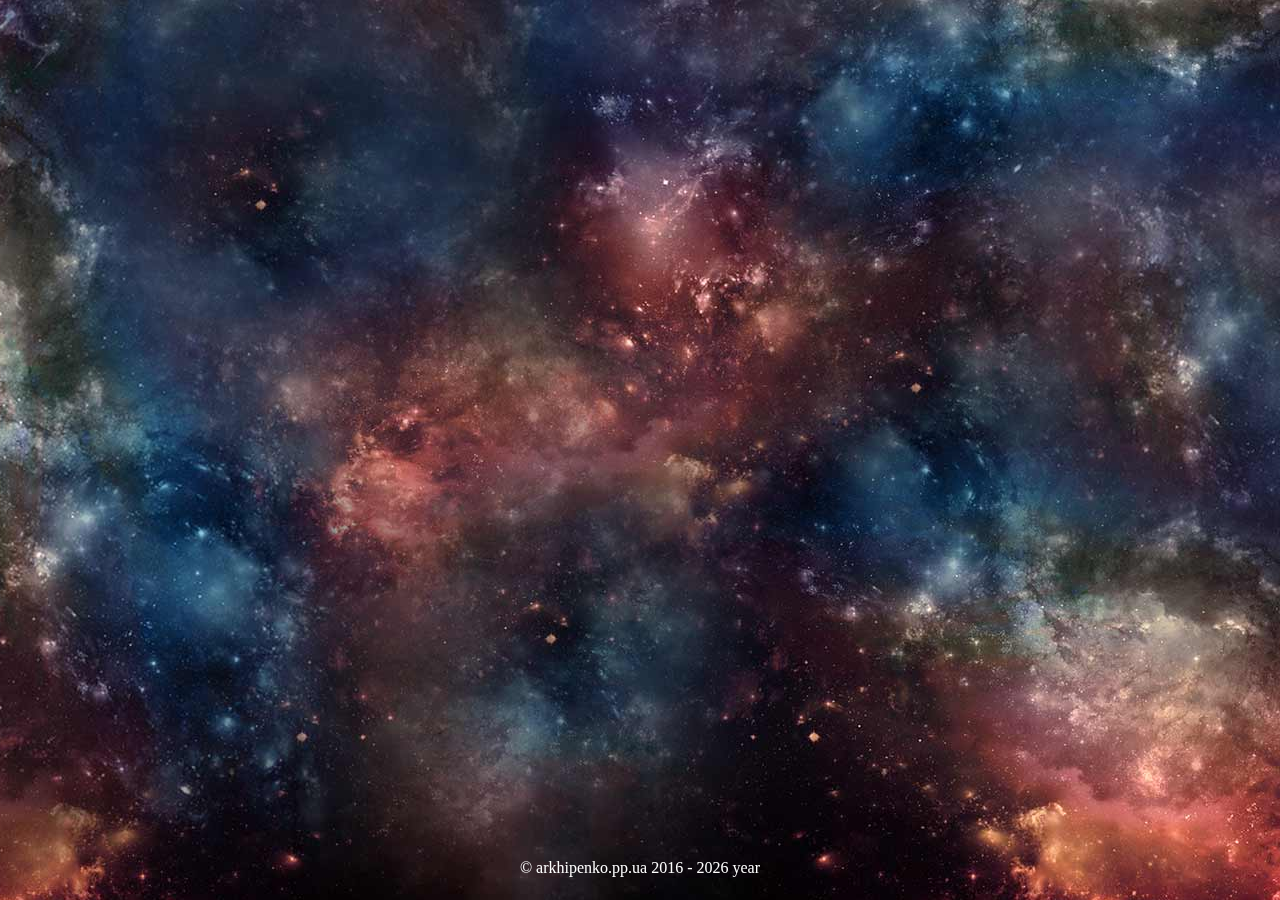
==== index.html @ df6c785e "remove zooming, add normal resizing on mobile device for common resolutions" ====
<!DOCTYPE html>
<html>
<head>
    <title>arkhipenko.pp.ua</title>
    <link rel="stylesheet" type="text/css" href="content/styles/main.css">
    <link rel="icon" type="image/vnd.microsoft.icon" href="content/favicon.ico" />
    <meta name="viewport" content="width=device-width, initial-scale=1.0, minimum-scale=1.0, maximum-scale=1.0, user-scalable=no">
    <script type="text/javascript">
        function ready() {
            var siteCreateYear = 2016;
            var currentYear = new Date().getFullYear();
            if(currentYear > siteCreateYear)
            {
                document.getElementById("addYear").innerHTML = " - " + currentYear;
            }
        }
        document.addEventListener("DOMContentLoaded", ready);
    </script>
</head>
<body>
    <div class="space-wrapper">
        <div class="space"></div>
    </div>
    <div id="wrapper">
        <div id="main">
            <!-- Header -->
                <header id="header">
                    <h1>Dmytro Arkhipenko</h1>
                    <p>.NET Software Engineer</p>
                    <nav>
                        <ul>
                            <li><a target="_blank" href="https://www.linkedin.com/in/dmytro-arkhipenko-825253a1" class="fa fa-linkedin"><span>Linkedin</span></a></li>
                            <li><a href="mailto:arkhipenko.dmitrij@gmail.com" class="fa fa-envelope-o"><span>Email</span></a></li>
                        </ul>
                    </nav>
                </header>
            <!-- Footer -->
                <footer id="footer">
                    <span class="copyright">&copy; arkhipenko.pp.ua 2016<span id ="addYear"></span> year</span>
                </footer>
        </div>
    </div>
</body>
</html>
---- content/styles/main.css ----
﻿
@import url("http://fonts.googleapis.com/css?family=Source+Sans+Pro:300,900");
@import url("../styles/font-awesome.min.css");

* {
    border:0; 
    font-size:100%; 
    vertical-align:baseline; 
    background:transparent;
	margin: 0px;
	padding: 0px;

	-webkit-transition: all 0.5s;
    -moz-transition: all 0.5s;
    -o-transition: all 0.5s;
    transition: all 0.5s;

    -moz-box-sizing: border-box;
    -webkit-box-sizing: border-box;
    box-sizing: border-box;
}

@font-face {
  font-family: finger;
  src: url(../fonts/finger.ttf);
}

a {
    text-decoration: none;
    color: white;
}

/* Space */
@-webkit-keyframes rotateSpace { 0% {-webkit-transform: rotate(0deg) } 100% {-webkit-transform: rotate(360deg)}}
@-o-keyframes rotateSpace { 0% {-o-transform: rotate(0deg) } 100% {-o-transform: rotate(360deg)}}
@-moz-keyframes rotateSpace {0% {-moz-transform: rotate(0deg) } 100% {-moz-transform: rotate(360deg)}}
@keyframes rotateSpace {
    0% {transform: rotate(0deg) }
    100% {transform: rotate(360deg)}
}

.space-wrapper .space{ width: 1200px; height: 1200px; top: -50%; left: -50%; }

.space-wrapper {
    position: fixed;
    width: 100%; height: 100%;
    overflow: hidden;
    z-index: -100;
}
.space-wrapper .space{
    -webkit-animation-name: rotateSpace; -webkit-animation-duration: 300s; -webkit-animation-timing-function: linear; -webkit-animation-iteration-count: infinite;
    -o-animation-name: rotateSpace; -o-animation-duration: 300s; -o-animation-timing-function: linear; -o-animation-iteration-count: infinite;
    -moz-animation-name: rotateSpace; -moz-animation-duration: 300s; -moz-animation-timing-function: linear; -moz-animation-iteration-count: infinite;
    animation-name: rotateSpace; animation-duration: 300s; animation-timing-function: linear; animation-iteration-count: infinite;

    background: url(../images/space.jpg) top left;

    width: 200%; height: 300%;
    position: absolute;
    top: -50%; left: -50%;
    opacity: 1;
}

#wrapper {
    color: white;
}

/* Main */
    #main {
        height: 100%;
        left: 0;
        position: fixed;
        text-align: center;
        top: 0;
        width: 100%;
    }

        #main:before {
            content: '';
            display: inline-block;
            height: 100%;
            margin-right: 0;
            vertical-align: middle;
            width: 1px;
        }

/* Header */
    @-moz-keyframes header { 0% { -moz-transform: translate3d(0,1em,0); -webkit-transform: translate3d(0,1em,0); -o-transform: translate3d(0,1em,0); -ms-transform: translate3d(0,1em,0); transform: translate3d(0,1em,0); opacity: 0; } 100% { -moz-transform: translate3d(0,0,0); -webkit-transform: translate3d(0,0,0); -o-transform: translate3d(0,0,0); -ms-transform: translate3d(0,0,0); transform: translate3d(0,0,0); opacity: 1; } }
    @-webkit-keyframes header { 0% { -moz-transform: translate3d(0,1em,0); -webkit-transform: translate3d(0,1em,0); -o-transform: translate3d(0,1em,0); -ms-transform: translate3d(0,1em,0); transform: translate3d(0,1em,0); opacity: 0; } 100% { -moz-transform: translate3d(0,0,0); -webkit-transform: translate3d(0,0,0); -o-transform: translate3d(0,0,0); -ms-transform: translate3d(0,0,0); transform: translate3d(0,0,0); opacity: 1; } }
    @-o-keyframes header { 0% { -moz-transform: translate3d(0,1em,0); -webkit-transform: translate3d(0,1em,0); -o-transform: translate3d(0,1em,0); -ms-transform: translate3d(0,1em,0); transform: translate3d(0,1em,0); opacity: 0; } 100% { -moz-transform: translate3d(0,0,0); -webkit-transform: translate3d(0,0,0); -o-transform: translate3d(0,0,0); -ms-transform: translate3d(0,0,0); transform: translate3d(0,0,0); opacity: 1; } }
    @-ms-keyframes header { 0% { -moz-transform: translate3d(0,1em,0); -webkit-transform: translate3d(0,1em,0); -o-transform: translate3d(0,1em,0); -ms-transform: translate3d(0,1em,0); transform: translate3d(0,1em,0); opacity: 0; } 100% { -moz-transform: translate3d(0,0,0); -webkit-transform: translate3d(0,0,0); -o-transform: translate3d(0,0,0); -ms-transform: translate3d(0,0,0); transform: translate3d(0,0,0); opacity: 1; } }
    @keyframes header { 0% { -moz-transform: translate3d(0,1em,0); -webkit-transform: translate3d(0,1em,0); -o-transform: translate3d(0,1em,0); -ms-transform: translate3d(0,1em,0); transform: translate3d(0,1em,0); opacity: 0; } 100% { -moz-transform: translate3d(0,0,0); -webkit-transform: translate3d(0,0,0); -o-transform: translate3d(0,0,0); -ms-transform: translate3d(0,0,0); transform: translate3d(0,0,0); opacity: 1; } }
    @-moz-keyframes nav-icons { 0% { -moz-transform: translate3d(0,1em,0); -webkit-transform: translate3d(0,1em,0); -o-transform: translate3d(0,1em,0); -ms-transform: translate3d(0,1em,0); transform: translate3d(0,1em,0); opacity: 0; } 100% { -moz-transform: translate3d(0,0,0); -webkit-transform: translate3d(0,0,0); -o-transform: translate3d(0,0,0); -ms-transform: translate3d(0,0,0); transform: translate3d(0,0,0); opacity: 1; } }
    @-webkit-keyframes nav-icons { 0% { -moz-transform: translate3d(0,1em,0); -webkit-transform: translate3d(0,1em,0); -o-transform: translate3d(0,1em,0); -ms-transform: translate3d(0,1em,0); transform: translate3d(0,1em,0); opacity: 0; } 100% { -moz-transform: translate3d(0,0,0); -webkit-transform: translate3d(0,0,0); -o-transform: translate3d(0,0,0); -ms-transform: translate3d(0,0,0); transform: translate3d(0,0,0); opacity: 1; } }
    @-o-keyframes nav-icons { 0% { -moz-transform: translate3d(0,1em,0); -webkit-transform: translate3d(0,1em,0); -o-transform: translate3d(0,1em,0); -ms-transform: translate3d(0,1em,0); transform: translate3d(0,1em,0); opacity: 0; } 100% { -moz-transform: translate3d(0,0,0); -webkit-transform: translate3d(0,0,0); -o-transform: translate3d(0,0,0); -ms-transform: translate3d(0,0,0); transform: translate3d(0,0,0); opacity: 1; } }
    @-ms-keyframes nav-icons { 0% { -moz-transform: translate3d(0,1em,0); -webkit-transform: translate3d(0,1em,0); -o-transform: translate3d(0,1em,0); -ms-transform: translate3d(0,1em,0); transform: translate3d(0,1em,0); opacity: 0; } 100% { -moz-transform: translate3d(0,0,0); -webkit-transform: translate3d(0,0,0); -o-transform: translate3d(0,0,0); -ms-transform: translate3d(0,0,0); transform: translate3d(0,0,0); opacity: 1; } }
    @keyframes nav-icons { 0% { -moz-transform: translate3d(0,1em,0); -webkit-transform: translate3d(0,1em,0); -o-transform: translate3d(0,1em,0); -ms-transform: translate3d(0,1em,0); transform: translate3d(0,1em,0); opacity: 0; } 100% { -moz-transform: translate3d(0,0,0); -webkit-transform: translate3d(0,0,0); -o-transform: translate3d(0,0,0); -ms-transform: translate3d(0,0,0); transform: translate3d(0,0,0); opacity: 1; } }

    #header {
        -moz-animation: header 1s 2.25s forwards;
        -webkit-animation: header 1s 2.25s forwards;
        -o-animation: header 1s 2.25s forwards;
        -ms-animation: header 1s 2.25s forwards;
        animation: header 1s 2.25s forwards;
        -moz-backface-visibility: hidden;
        -webkit-backface-visibility: hidden;
        -o-backface-visibility: hidden;
        -ms-backface-visibility: hidden;
        backface-visibility: hidden;
        -moz-transform: translate3d(0,0,0);
        -webkit-transform: translate3d(0,0,0);
        -o-transform: translate3d(0,0,0);
        -ms-transform: translate3d(0,0,0);
        transform: translate3d(0,0,0);
        cursor: default;
        display: inline-block;
        opacity: 0;
        position: relative;
        text-align: center;
        top: -1em;
        vertical-align: middle;
        width: 90%;
    }

        #header h1 {
            font-size: 4em;
            font-weight: 900;
            /*letter-spacing: -0.035em;*/
            line-height: 1em;
        }

        #header p {
            font-size: 1.25em;
            margin: 0.75em 0 0.25em 0;
            opacity: 0.75;
        }

        #header nav {
            margin: 1.5em 0 0 0;
        }

            #header nav li {
                -moz-animation: nav-icons 0.5s ease-in-out forwards;
                -webkit-animation: nav-icons 0.5s ease-in-out forwards;
                -o-animation: nav-icons 0.5s ease-in-out forwards;
                -ms-animation: nav-icons 0.5s ease-in-out forwards;
                animation: nav-icons 0.5s ease-in-out forwards;
                -moz-backface-visibility: hidden;
                -webkit-backface-visibility: hidden;
                -o-backface-visibility: hidden;
                -ms-backface-visibility: hidden;
                backface-visibility: hidden;
                -moz-transform: translate3d(0,0,0);
                -webkit-transform: translate3d(0,0,0);
                -o-transform: translate3d(0,0,0);
                -ms-transform: translate3d(0,0,0);
                transform: translate3d(0,0,0);
                display: inline-block;
                height: 5.35em;
                line-height: 5.885em;
                opacity: 0;
                position: relative;
                top: 0;
                width: 5.35em;
            }

                #header nav li:nth-child(1) {
                    -moz-animation-delay: 2.5s;
                    -webkit-animation-delay: 2.5s;
                    -o-animation-delay: 2.5s;
                    -ms-animation-delay: 2.5s;
                    animation-delay: 2.5s;
                }

                #header nav li:nth-child(2) {
                    -moz-animation-delay: 2.75s;
                    -webkit-animation-delay: 2.75s;
                    -o-animation-delay: 2.75s;
                    -ms-animation-delay: 2.75s;
                    animation-delay: 2.75s;
                }

                #header nav li:nth-child(3) {
                    -moz-animation-delay: 3s;
                    -webkit-animation-delay: 3s;
                    -o-animation-delay: 3s;
                    -ms-animation-delay: 3s;
                    animation-delay: 3s;
                }

                #header nav li:nth-child(4) {
                    -moz-animation-delay: 3.25s;
                    -webkit-animation-delay: 3.25s;
                    -o-animation-delay: 3.25s;
                    -ms-animation-delay: 3.25s;
                    animation-delay: 3.25s;
                }

                #header nav li:nth-child(5) {
                    -moz-animation-delay: 3.5s;
                    -webkit-animation-delay: 3.5s;
                    -o-animation-delay: 3.5s;
                    -ms-animation-delay: 3.5s;
                    animation-delay: 3.5s;
                }

                #header nav li:nth-child(6) {
                    -moz-animation-delay: 3.75s;
                    -webkit-animation-delay: 3.75s;
                    -o-animation-delay: 3.75s;
                    -ms-animation-delay: 3.75s;
                    animation-delay: 3.75s;
                }

                #header nav li:nth-child(7) {
                    -moz-animation-delay: 4s;
                    -webkit-animation-delay: 4s;
                    -o-animation-delay: 4s;
                    -ms-animation-delay: 4s;
                    animation-delay: 4s;
                }

                #header nav li:nth-child(8) {
                    -moz-animation-delay: 4.25s;
                    -webkit-animation-delay: 4.25s;
                    -o-animation-delay: 4.25s;
                    -ms-animation-delay: 4.25s;
                    animation-delay: 4.25s;
                }

                #header nav li:nth-child(9) {
                    -moz-animation-delay: 4.5s;
                    -webkit-animation-delay: 4.5s;
                    -o-animation-delay: 4.5s;
                    -ms-animation-delay: 4.5s;
                    animation-delay: 4.5s;
                }

                #header nav li:nth-child(10) {
                    -moz-animation-delay: 4.75s;
                    -webkit-animation-delay: 4.75s;
                    -o-animation-delay: 4.75s;
                    -ms-animation-delay: 4.75s;
                    animation-delay: 4.75s;
                }

            #header nav a {
                -webkit-tap-highlight-color: transparent;
                -webkit-touch-callout: none;
                border: 0;
                display: inline-block;
            }

                #header nav a:before {
                    -moz-transition: all 0.2s ease-in-out;
                    -webkit-transition: all 0.2s ease-in-out;
                    -o-transition: all 0.2s ease-in-out;
                    -ms-transition: all 0.2s ease-in-out;
                    transition: all 0.2s ease-in-out;
                    border-radius: 100%;
                    border: solid 1px white;
                    display: block;
                    font-size: 1.75em;
                    height: 2.5em;
                    line-height: 2.5em;
                    position: relative;
                    text-align: center;
                    top: 0;
                    width: 2.5em;
                }

                #header nav a:hover {
                    font-size: 1.1em;
                }

                    #header nav a:hover:before {
                        background-color: rgba(255, 255, 255, 0.175);
                        color: white;
                    }

                #header nav a:active {
                    font-size: 0.95em;
                    background: none;
                }

                    #header nav a:active:before {
                        background-color: rgba(255, 255, 255, 0.35);
                        color: white;
                    }

                #header nav a span {
                    display: none;
                }

/* Footer */

#footer {
        bottom: 0;
        cursor: default;
        height: 6em;
        left: 0;
        line-height: 8em;
        position: absolute;
        text-align: center;
        width: 100%;
    }

/* for all mobile */
@media screen and (max-width: 768px) {
    body {
        background-color: black;
    }
    .space-wrapper .space{ 
        width: 210%; height: 200%;
        position: absolute;
        top: -50%; left: -50%;
        opacity: 1;
    }
}

/* for iPad portrait*/
@media screen and (width: 768px) and (orientation: portrait) {
    #header p {
        font-size: 2em;
    }
    #footer {
        font-size: 1.4em;
    }
}
/* for iPad landscape */
@media screen and (width: 1024px) and (orientation: landscape) {
    #header p {
        font-size: 2em;
    }
    #footer {
        font-size: 1.4em;
    }
}
/* for iPhone 6plus portrait */
@media screen and (width: 414px) and (orientation: portrait) {
    #header p {
        font-size: 1.4em;
    }
    #footer {
        font-size: 1.1em;
    }
}
/* for iPhone 6plus landscape */
@media screen and (width: 736px) and (orientation: landscape) {
    #header p {
        font-size: 1.5em;
    }
    #footer {
        font-size: 1.1em;
    }
    .space-wrapper .space { 
        width: 210%; height: 230%;
    }
}
/* for iPhone 5 portrait */
@media screen and (width: 320px) and (orientation: portrait) {
    #header h1 {
        font-size: 3.2em;
    }
}
/* for iPhone 5 landscape */
@media screen and (width: 568px) and (orientation: landscape) {
    #header h1 {
        font-size: 3.2em;
    }
    .space-wrapper .space { 
        width: 210%; height: 230%;
    }
}
/* for Galaxy s5 landscape */
@media screen and (width: 640px) and (orientation: landscape) {
    #header h1 {
        font-size: 3.2em;
    }
    .space-wrapper .space { 
        width: 205%; height: 233%;
    }
}
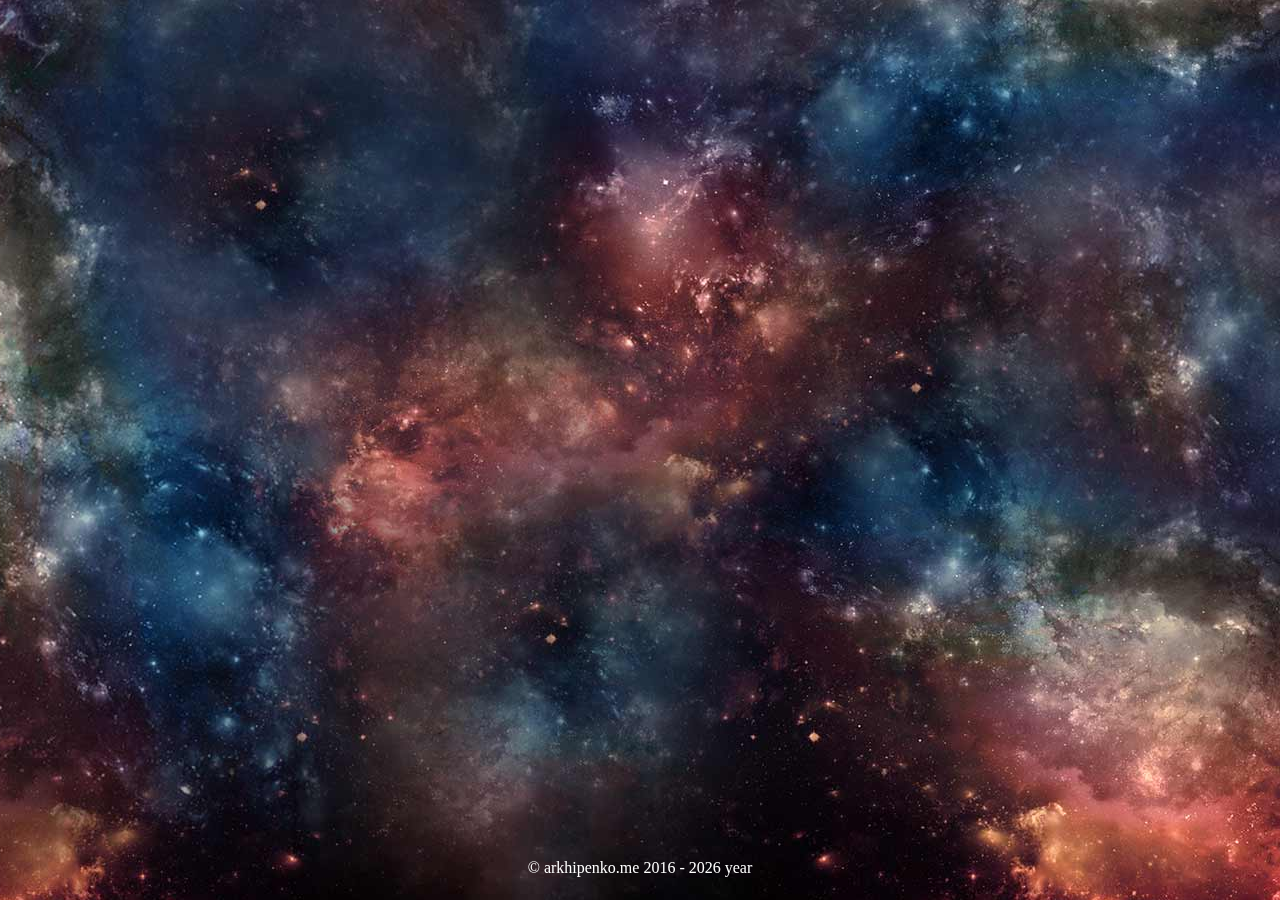
==== commit f849195e: "update domain name" ====
--- a/index.html
+++ b/index.html
@@ -1,8 +1,8 @@
-
 <!DOCTYPE html>
 <html>
+
 <head>
-    <title>arkhipenko.pp.ua</title>
+    <title>arkhipenko.me</title>
     <link rel="stylesheet" type="text/css" href="content/styles/main.css">
     <link rel="icon" type="image/vnd.microsoft.icon" href="content/favicon.ico" />
     <meta name="viewport" content="width=device-width, initial-scale=1.0, minimum-scale=1.0, maximum-scale=1.0, user-scalable=no">
@@ -10,14 +10,14 @@
         function ready() {
             var siteCreateYear = 2016;
             var currentYear = new Date().getFullYear();
-            if(currentYear > siteCreateYear)
-            {
+            if (currentYear > siteCreateYear) {
                 document.getElementById("addYear").innerHTML = " - " + currentYear;
             }
         }
         document.addEventListener("DOMContentLoaded", ready);
     </script>
 </head>
+
 <body>
     <div class="space-wrapper">
         <div class="space"></div>
@@ -25,21 +25,31 @@
     <div id="wrapper">
         <div id="main">
             <!-- Header -->
-                <header id="header">
-                    <h1>Dmytro Arkhipenko</h1>
-                    <p>.NET Software Engineer</p>
-                    <nav>
-                        <ul>
-                            <li><a target="_blank" href="https://www.linkedin.com/in/dmytro-arkhipenko-825253a1" class="fa fa-linkedin"><span>Linkedin</span></a></li>
-                            <li><a href="mailto:arkhipenko.dmitrij@gmail.com" class="fa fa-envelope-o"><span>Email</span></a></li>
-                        </ul>
-                    </nav>
-                </header>
+            <header id="header">
+                <h1>Dmytro Arkhipenko</h1>
+                <p>.NET Software Engineer</p>
+                <nav>
+                    <ul>
+                        <li>
+                            <a target="_blank" href="https://www.linkedin.com/in/dmytro-arkhipenko-825253a1" class="fa fa-linkedin">
+                                <span>Linkedin</span>
+                            </a>
+                        </li>
+                        <li>
+                            <a href="mailto:arkhipenko.dmitrij@gmail.com" class="fa fa-envelope-o">
+                                <span>Email</span>
+                            </a>
+                        </li>
+                    </ul>
+                </nav>
+            </header>
             <!-- Footer -->
-                <footer id="footer">
-                    <span class="copyright">&copy; arkhipenko.pp.ua 2016<span id ="addYear"></span> year</span>
-                </footer>
+            <footer id="footer">
+                <span class="copyright">&copy; arkhipenko.me 2016
+                    <span id="addYear"></span> year</span>
+            </footer>
         </div>
     </div>
 </body>
+
 </html>--- a/content/styles/main.css
+++ b/content/styles/main.css
@@ -48,10 +48,10 @@
     z-index: -100;
 }
 .space-wrapper .space{
-    -webkit-animation-name: rotateSpace; -webkit-animation-duration: 300s; -webkit-animation-timing-function: linear; -webkit-animation-iteration-count: infinite;
-    -o-animation-name: rotateSpace; -o-animation-duration: 300s; -o-animation-timing-function: linear; -o-animation-iteration-count: infinite;
-    -moz-animation-name: rotateSpace; -moz-animation-duration: 300s; -moz-animation-timing-function: linear; -moz-animation-iteration-count: infinite;
-    animation-name: rotateSpace; animation-duration: 300s; animation-timing-function: linear; animation-iteration-count: infinite;
+    -webkit-animation-name: rotateSpace; -webkit-animation-duration: 150s; -webkit-animation-timing-function: linear; -webkit-animation-iteration-count: infinite;
+    -o-animation-name: rotateSpace; -o-animation-duration: 150s; -o-animation-timing-function: linear; -o-animation-iteration-count: infinite;
+    -moz-animation-name: rotateSpace; -moz-animation-duration: 150s; -moz-animation-timing-function: linear; -moz-animation-iteration-count: infinite;
+    animation-name: rotateSpace; animation-duration: 150s; animation-timing-function: linear; animation-iteration-count: infinite;
 
     background: url(../images/space.jpg) top left;
 
@@ -319,7 +319,7 @@
 }
 
 /* for iPad portrait*/
-@media screen and (width: 768px) and (orientation: portrait) {
+@media screen and (max-width: 768px) and (orientation: portrait) {
     #header p {
         font-size: 2em;
     }
@@ -328,7 +328,7 @@
     }
 }
 /* for iPad landscape */
-@media screen and (width: 1024px) and (orientation: landscape) {
+@media screen and (max-width: 1024px) and (orientation: landscape) {
     #header p {
         font-size: 2em;
     }
@@ -337,7 +337,7 @@
     }
 }
 /* for iPhone 6plus portrait */
-@media screen and (width: 414px) and (orientation: portrait) {
+@media screen and (max-width: 414px) and (orientation: portrait) {
     #header p {
         font-size: 1.4em;
     }
@@ -346,7 +346,7 @@
     }
 }
 /* for iPhone 6plus landscape */
-@media screen and (width: 736px) and (orientation: landscape) {
+@media screen and (max-width: 736px) and (orientation: landscape) {
     #header p {
         font-size: 1.5em;
     }
@@ -358,13 +358,13 @@
     }
 }
 /* for iPhone 5 portrait */
-@media screen and (width: 320px) and (orientation: portrait) {
+@media screen and (max-width: 320px) and (orientation: portrait) {
     #header h1 {
         font-size: 3.2em;
     }
 }
 /* for iPhone 5 landscape */
-@media screen and (width: 568px) and (orientation: landscape) {
+@media screen and (max-width: 568px) and (orientation: landscape) {
     #header h1 {
         font-size: 3.2em;
     }
@@ -373,11 +373,27 @@
     }
 }
 /* for Galaxy s5 landscape */
-@media screen and (width: 640px) and (orientation: landscape) {
+@media screen and (max-width: 640px) and (orientation: landscape) {
     #header h1 {
         font-size: 3.2em;
     }
     .space-wrapper .space { 
         width: 205%; height: 233%;
     }
+}
+/* for Nexus 10 portrait */
+@media screen and (max-width: 800px) and (orientation: portrait) {
+    #header h1 {
+        font-size: 3.2em;
+    }
+    #header p {
+        font-size: 1.5em;
+    }
+    body {
+        background-color: black;
+    }
+    .space-wrapper .space{ 
+        width: 210%; height: 200%;
+        top: -50%; left: -50%;
+    }
 }